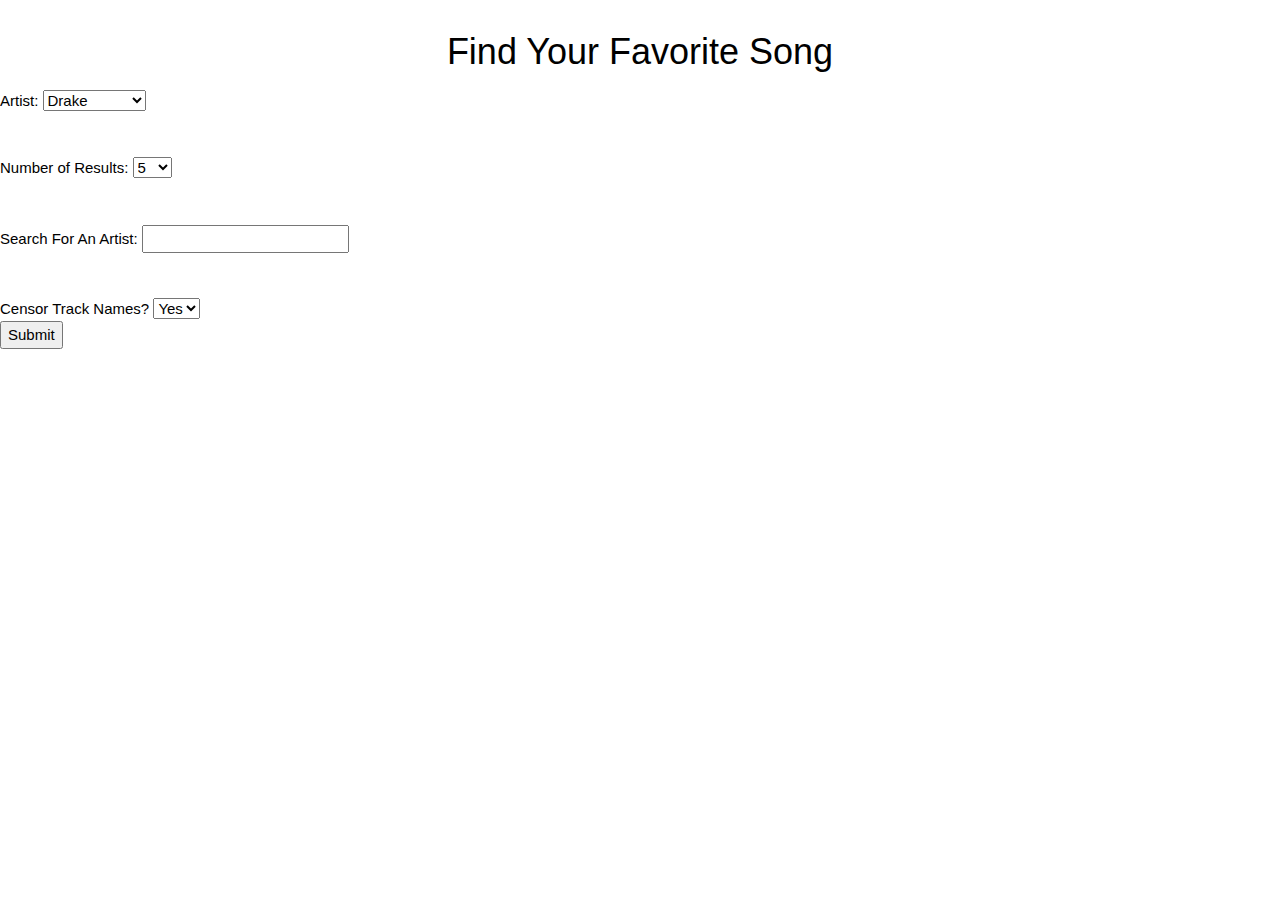
==== index.html @ aaec1d0f "rtret" ====
<!DOCTYPE html>
<html lang="en">
<head>
    <script src="https://ajax.googleapis.com/ajax/libs/jquery/3.3.1/jquery.min.js"></script>
    <script src="script.js"></script>
    <link rel="stylesheet" href="stylesheet.css"/>
    <link rel="stylesheet" href="https://www.w3schools.com/w3css/4/w3.css">
    <meta charset="UTF-8">
    <title>iTunes Project</title>
</head>
<body>


    <div class="w3-container w3-center w3-animate-right">
        <p></p>
    </div>
    <div class="w3-container w3-center w3-animate-right">
        <h1>Find Your Favorite Song</h1>
    </div>



    <div id="artist">
        Artist:
        <select id="artistType" onchange="start(this.value)">

            <option value="0"> Drake</option>
            <option value="1"> J.Cole </option>
            <option value="2"> 6ix9ine</option>
            <option value="3"> Jay-Z</option>
            <option value="4"> Kanye West</option>
            <option value="5"> Logic</option>
        </select>
    </div>

    <img width="10" length="10" id="image">

    </div>

    <br><br>
    <div id= "results">
        Number of Results:
        <select id="resultsType">

            <option value="5"> 5 </option>
            <option value="10"> 10 </option>
            <option value="20"> 20 </option>
            <option value="30"> 30 </option>
            <option value="40"> 40 </option>
            <option value="50"> 50 </option>

        </select>
    </div>

    <br><br>

    <div id="searchArtist">


    Search For An Artist:
    <input type="text" id="search" value= >

    </div>

    <br><br>
    
    <div id= "censor">
        Censor Track Names?
        <select id="censorType">

            <option value="12"> Yes </option>
            <option value="13"> No</option>

        </select>
    </div>

<div id="playButton">
    <button class="button"  value="Submit" onclick="processResults();">Submit</button>
</div>

<table id="tableData" onclick="start();" >

</table>



    <br><br>

    <audio id="drake" src="https://sound.peal.io/ps/audios/000/001/046/original/Pop_Style_ft._Kanye_West__Jay_Z.mp3?1469744479" ></audio>
    <audio id="jcole" src= "http://peal.io/download/ycswm"></audio>
    <audio id="sixnine" src= "http://peal.io/download/a27ys"></audio>
    <audio id="jayz" src= "http://peal.io/download/ppku5"></audio>
    <audio id="kanye" src= "http://peal.io/download/091xk"></audio>
    <audio id="logic" src= "http://peal.io/download/je2fw"></audio>



</body>
</html>
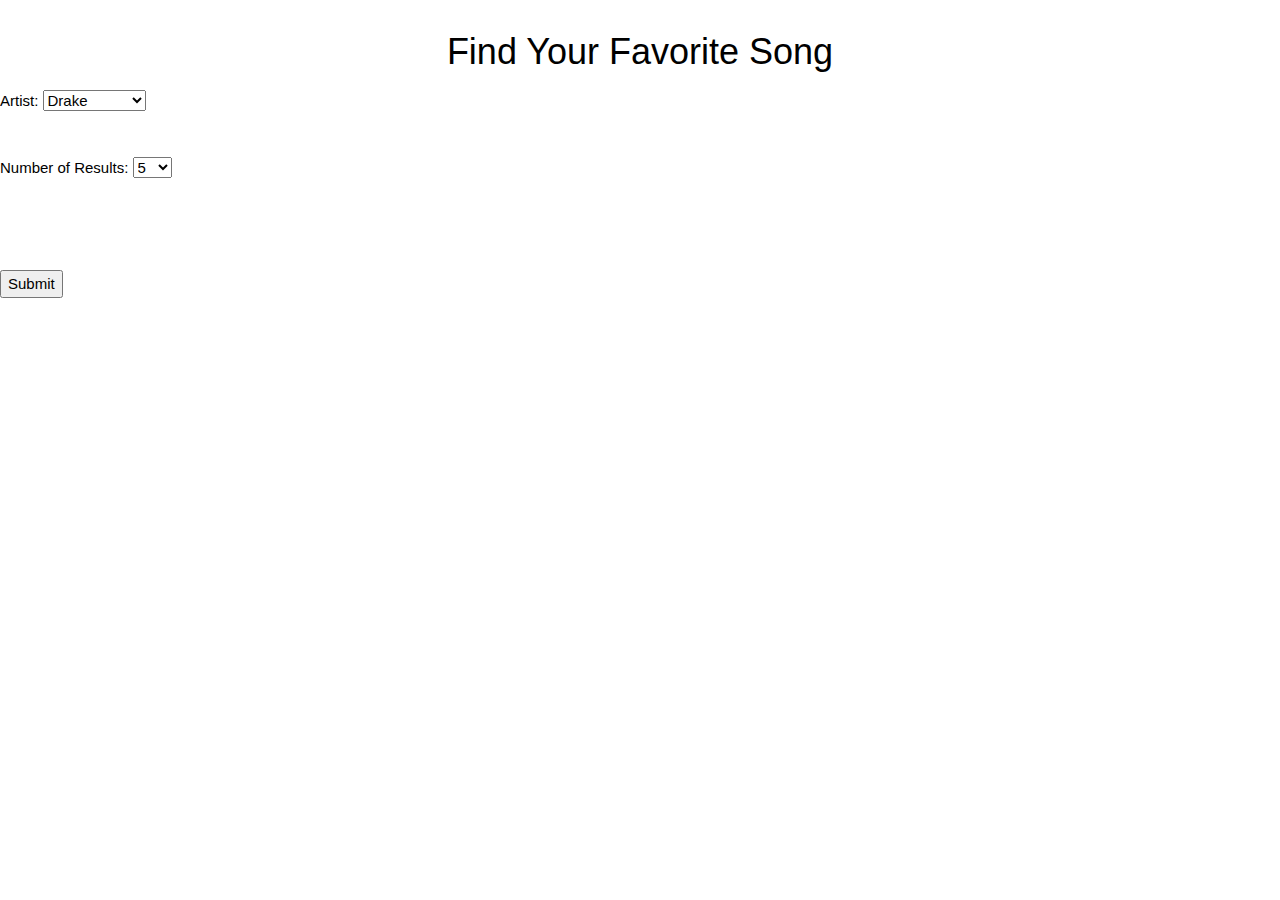
==== commit 581997ba: "rtretfgg" ====
--- a/index.html
+++ b/index.html
@@ -9,7 +9,7 @@
     <title>iTunes Project</title>
 </head>
 <body>
-
+<a href="detail.html"> </a>
 
     <div class="w3-container w3-center w3-animate-right">
         <p></p>
@@ -54,24 +54,18 @@
 
     <br><br>
 
-    <div id="searchArtist">
 
-
-    Search For An Artist:
-    <input type="text" id="search" value= >
-
-    </div>
 
     <br><br>
     
-    <div id= "censor">
-        Censor Track Names?
-        <select id="censorType">
+    <!--<div id= "censor">-->
+        <!--Censor Track Names?-->
+        <!--<select id="censorType">-->
 
-            <option value="12"> Yes </option>
-            <option value="13"> No</option>
+            <!--<option value="12"> Yes </option>-->
+            <!--<option value="13"> No</option>-->
 
-        </select>
+        <!--</select>-->
     </div>
 
 <div id="playButton">
